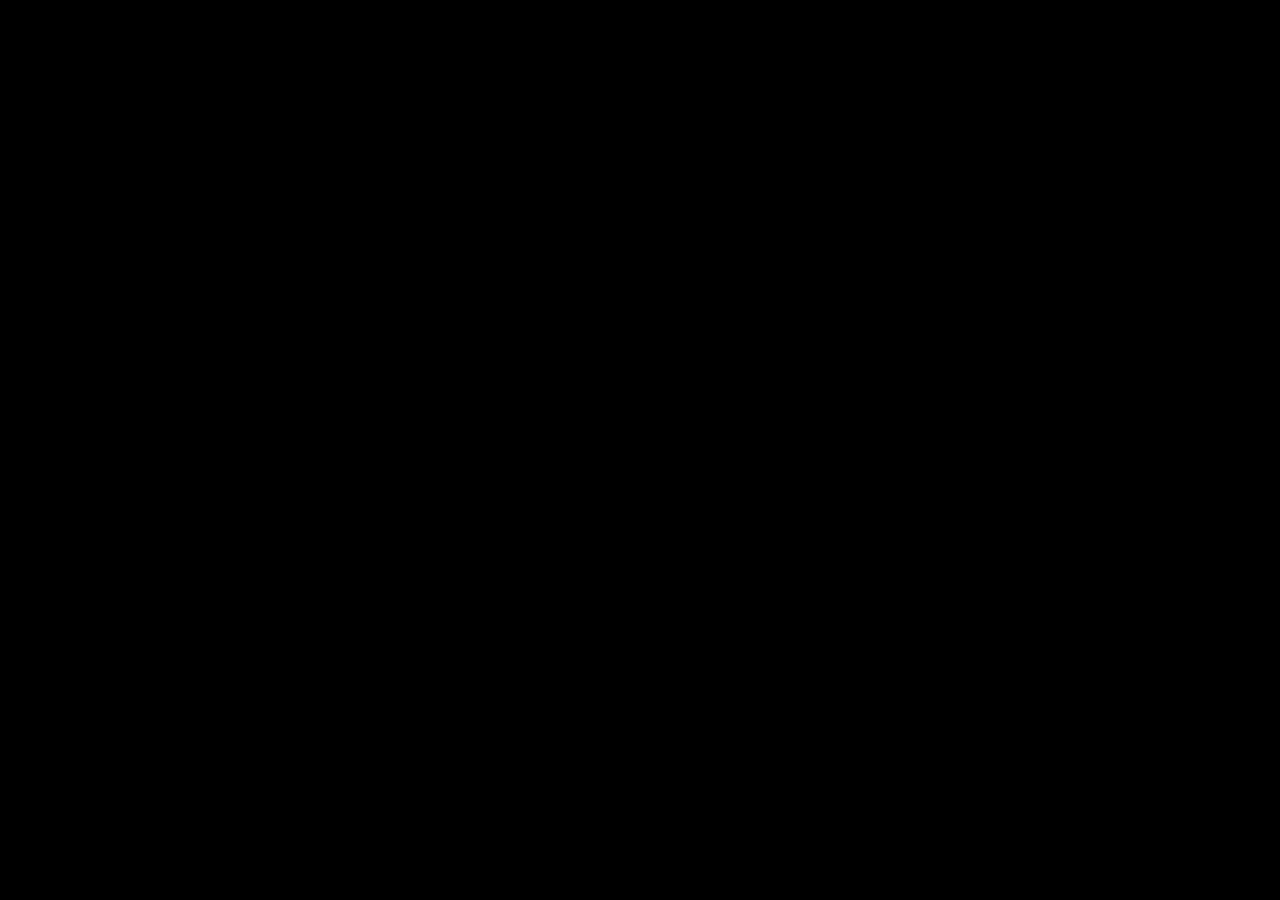
==== mobile/android/app/src/main/assets/remote-desktop/index.html @ 05b25f5b "Add managed Remote Desktop preview Add the Android VNC viewer through paired Wi-Fi and Tailscale con" ====
<!doctype html>
<html lang="en">
<head>
  <meta charset="utf-8">
  <meta name="viewport" content="width=device-width, initial-scale=1">
  <meta http-equiv="Content-Security-Policy" content="default-src 'none'; script-src 'self'; style-src 'self' 'unsafe-inline'; img-src 'self' data: blob:; worker-src 'self' blob:; connect-src 'none'; form-action 'none'; base-uri 'none'">
  <title>Remote Desktop</title>
  <link rel="stylesheet" href="viewer.css">
  <script type="module" src="viewer.js"></script>
</head>
<body>
  <main id="screen" aria-label="Remote Windows screen"></main>

  <footer id="controls" hidden>
    <button id="keyboard-button" type="button">Keyboard</button>
    <button id="secure-attention" type="button">Ctrl+Alt+Del</button>
    <button id="refresh-screen" type="button">Refresh screen</button>
    <label class="quality-picker">
      Quality
      <select id="quality">
        <option value="save-data">Save data</option>
        <option value="balanced" selected>Balanced</option>
        <option value="sharper">Sharper</option>
      </select>
    </label>
  </footer>
  <input id="remote-keyboard" type="password" inputmode="text" autocomplete="off" autocapitalize="off" spellcheck="false" aria-label="Remote keyboard">
</body>
</html>
---- mobile/android/app/src/main/assets/remote-desktop/viewer.css ----
:root {
  color-scheme: dark;
  font-family: system-ui, sans-serif;
}
body {
  display: flex;
  flex-direction: column;
  height: 100dvh;
  overflow: hidden;
  margin: 0;
  background: #000;
  color: #f2f3f6;
}
#screen {
  flex: 1;
  min-height: 0;
}
#controls {
  display: flex;
  justify-content: center;
  flex-wrap: wrap;
  gap: 8px;
  padding: 8px;
  background: #101218;
}
button, select {
  font: inherit;
  min-height: 44px;
  padding: 0 10px;
  border: 1px solid #434a58;
  border-radius: 8px;
  background: #20252e;
  color: inherit;
}
.quality-picker {
  display: flex;
  align-items: center;
  gap: 8px;
}
#remote-keyboard {
  position: fixed;
  top: 0;
  left: 0;
  width: 1px;
  height: 1px;
  opacity: 0;
  pointer-events: none;
}
[hidden] {
  display: none !important;
}
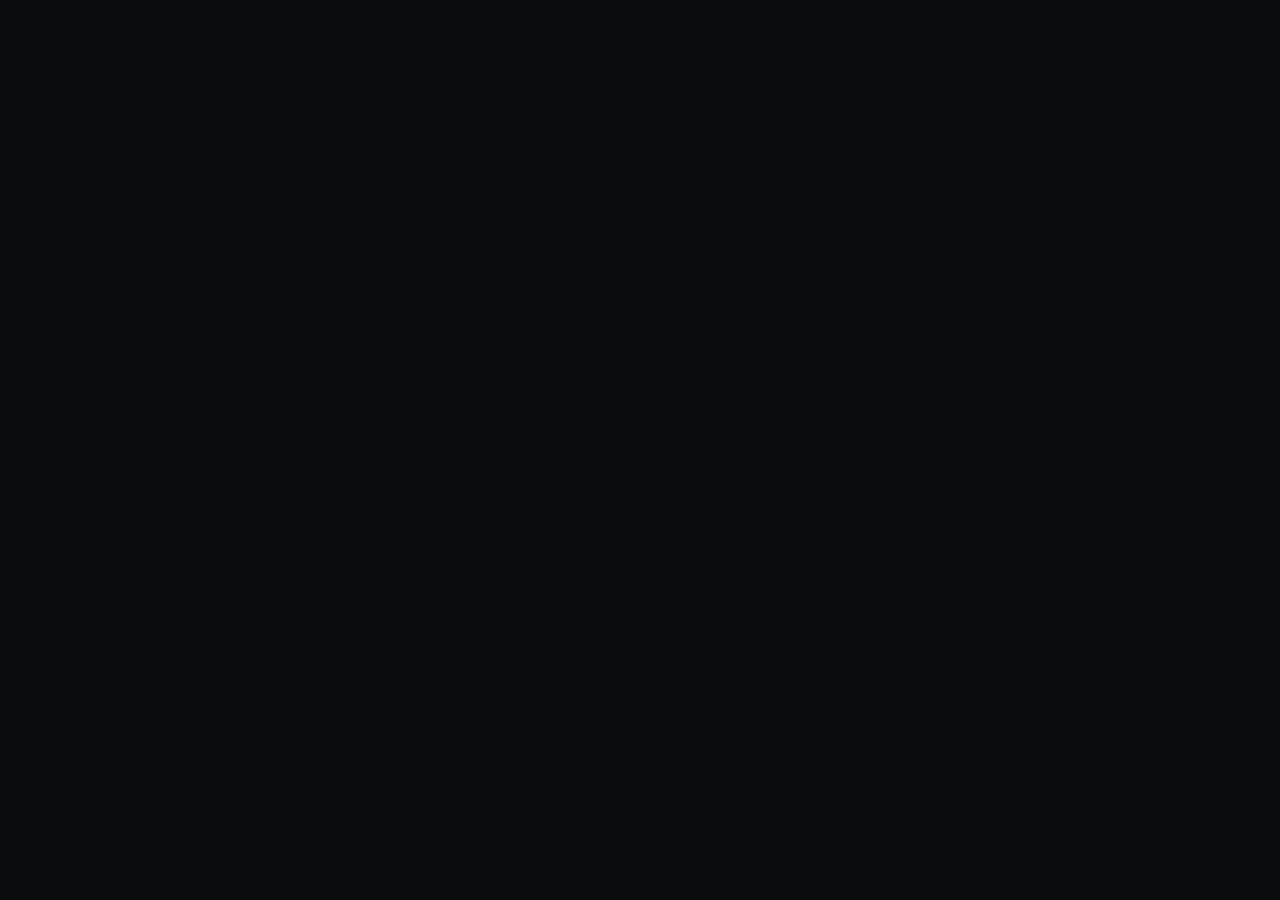
==== commit f4b57eb7: "Polish Android Remote Desktop viewer and recover stale frames" ====
--- a/mobile/android/app/src/main/assets/remote-desktop/index.html
+++ b/mobile/android/app/src/main/assets/remote-desktop/index.html
@@ -9,21 +9,7 @@
   <script type="module" src="viewer.js"></script>
 </head>
 <body>
-  <main id="screen" aria-label="Remote Windows screen"></main>
-
-  <footer id="controls" hidden>
-    <button id="keyboard-button" type="button">Keyboard</button>
-    <button id="secure-attention" type="button">Ctrl+Alt+Del</button>
-    <button id="refresh-screen" type="button">Refresh screen</button>
-    <label class="quality-picker">
-      Quality
-      <select id="quality">
-        <option value="save-data">Save data</option>
-        <option value="balanced" selected>Balanced</option>
-        <option value="sharper">Sharper</option>
-      </select>
-    </label>
-  </footer>
+  <main id="viewport" aria-label="Remote Windows screen"><div id="screen"></div></main>
   <input id="remote-keyboard" type="password" inputmode="text" autocomplete="off" autocapitalize="off" spellcheck="false" aria-label="Remote keyboard">
 </body>
 </html>
--- a/mobile/android/app/src/main/assets/remote-desktop/viewer.css
+++ b/mobile/android/app/src/main/assets/remote-desktop/viewer.css
@@ -1,41 +1,25 @@
-:root {
-  color-scheme: dark;
-  font-family: system-ui, sans-serif;
+body {
+  margin: 0;
+  background: #0b0c0e;
 }
-body {
-  display: flex;
-  flex-direction: column;
-  height: 100dvh;
+#viewport {
+  position: fixed;
+  inset: 0;
   overflow: hidden;
-  margin: 0;
-  background: #000;
-  color: #f2f3f6;
+  container-type: size;
 }
 #screen {
-  flex: 1;
-  min-height: 0;
+  position: absolute;
+  top: 50%;
+  left: 50%;
+  width: 100%;
+  height: 100%;
+  transform: translate(-50%, -50%);
 }
-#controls {
-  display: flex;
-  justify-content: center;
-  flex-wrap: wrap;
-  gap: 8px;
-  padding: 8px;
-  background: #101218;
-}
-button, select {
-  font: inherit;
-  min-height: 44px;
-  padding: 0 10px;
-  border: 1px solid #434a58;
-  border-radius: 8px;
-  background: #20252e;
-  color: inherit;
-}
-.quality-picker {
-  display: flex;
-  align-items: center;
-  gap: 8px;
+#screen.fill {
+  /* Let noVNC scale uniformly for accurate touch coordinates. Crop the excess. */
+  width: max(100cqw, calc(100cqh * var(--frame-aspect)));
+  height: max(100cqh, calc(100cqw / var(--frame-aspect)));
 }
 #remote-keyboard {
   position: fixed;
@@ -46,6 +30,3 @@
   opacity: 0;
   pointer-events: none;
 }
-[hidden] {
-  display: none !important;
-}
